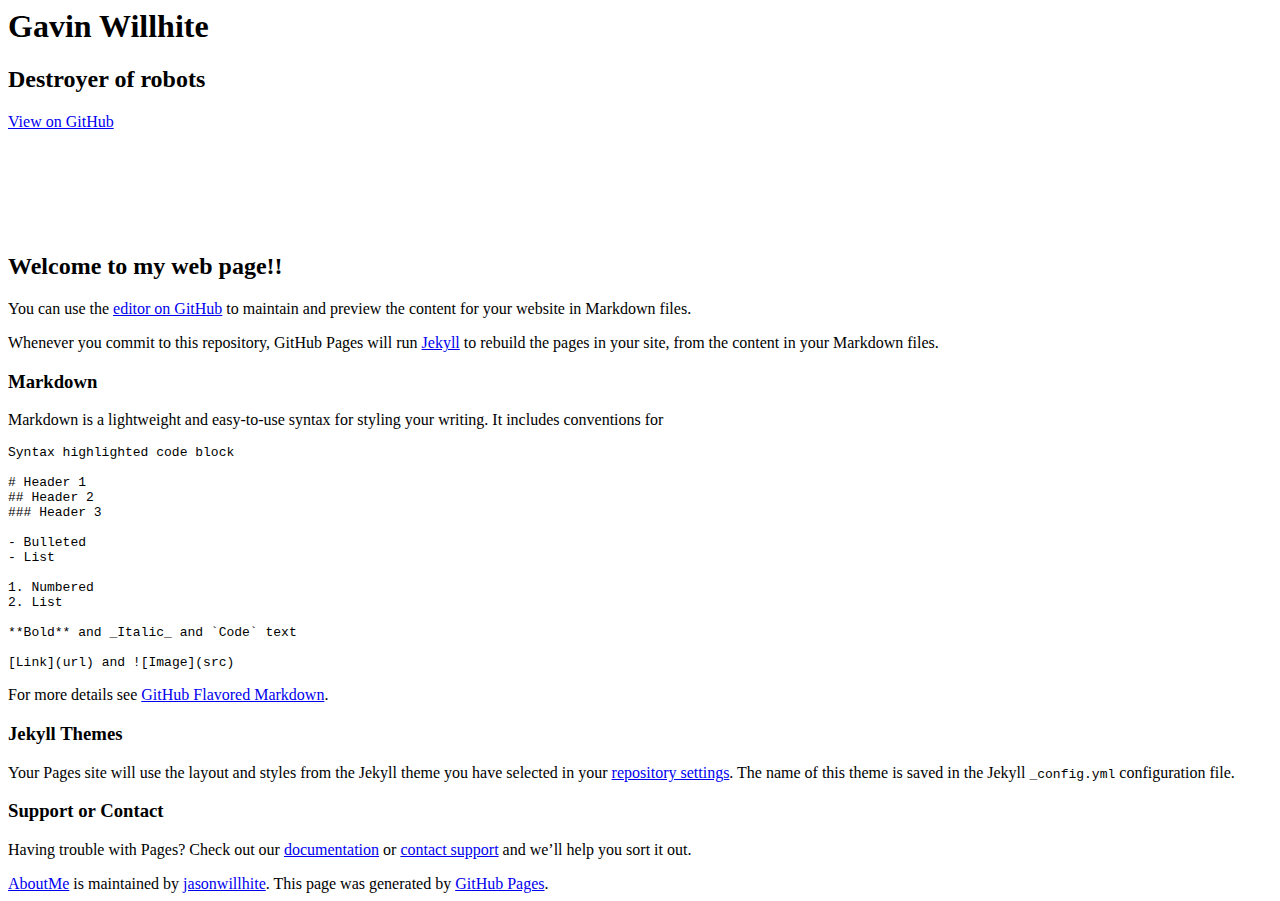
==== gavin.html @ c91c244d "added gavins page" ====
<html lang="en-US"><head>
    <meta charset="UTF-8">

<!-- Begin Jekyll SEO tag v2.6.1 -->
<title>About Me</title>
<meta name="generator" content="Jekyll v3.8.5">
<meta property="og:title" content="Welcome to GitHub Pages">
<meta property="og:locale" content="en_US">
<meta name="description" content="github pages repository">
<meta property="og:description" content="github pages repository">
<link rel="canonical" href="https://jasonwillhite.github.io/AboutMe/">
<meta property="og:url" content="https://jasonwillhite.github.io/AboutMe/">
<meta property="og:site_name" content="AboutMe">
<script type="application/ld+json">
{"@type":"WebSite","url":"https://jasonwillhite.github.io/AboutMe/","name":"AboutMe","headline":"Welcome to GitHub Pages","description":"github pages repository","@context":"https://schema.org"}</script>
<!-- End Jekyll SEO tag -->

    <meta name="viewport" content="width=device-width, initial-scale=1">
    <meta name="theme-color" content="#157878">
    <link rel="stylesheet" href="/AboutMe/assets/css/style.css?v=1a940020342f1c8d62f8dfdfab3734d1e79ec1fe">
  </head>
  <body>
    <section class="page-header" style="height:225px">
      <h1 class="project-name">Gavin Willhite</h1>
      <h2 class="project-tagline">Destroyer of robots</h2>
      
        <a href="https://github.com/jasonwillhite/AboutMe" class="btn">View on GitHub</a>
      
      
    </section>

    <section class="main-content">
      <h2 id="welcome-to-github-pages">Welcome to my web page!!</h2>

<p>You can use the <a href="https://github.com/jasonwillhite/AboutMe/edit/master/index.md">editor on GitHub</a> to maintain and preview the content for your website in Markdown files.</p>

<p>Whenever you commit to this repository, GitHub Pages will run <a href="https://jekyllrb.com/">Jekyll</a> to rebuild the pages in your site, from the content in your Markdown files.</p>

<h3 id="markdown">Markdown</h3>

<p>Markdown is a lightweight and easy-to-use syntax for styling your writing. It includes conventions for</p>

<div class="language-markdown highlighter-rouge"><div class="highlight"><pre class="highlight"><code>Syntax highlighted code block

<span class="gh"># Header 1</span>
<span class="gu">## Header 2</span>
<span class="gu">### Header 3</span>
<span class="p">
-</span> Bulleted
<span class="p">-</span> List
<span class="p">
1.</span> Numbered
<span class="p">2.</span> List

<span class="gs">**Bold**</span> and _Italic_ and <span class="sb">`Code`</span> text

<span class="p">[</span><span class="nv">Link</span><span class="p">](</span><span class="sx">url</span><span class="p">)</span> and !<span class="p">[</span><span class="nv">Image</span><span class="p">](</span><span class="sx">src</span><span class="p">)</span>
</code></pre></div></div>

<p>For more details see <a href="https://guides.github.com/features/mastering-markdown/">GitHub Flavored Markdown</a>.</p>

<h3 id="jekyll-themes">Jekyll Themes</h3>

<p>Your Pages site will use the layout and styles from the Jekyll theme you have selected in your <a href="https://github.com/jasonwillhite/AboutMe/settings">repository settings</a>. The name of this theme is saved in the Jekyll <code class="language-plaintext highlighter-rouge">_config.yml</code> configuration file.</p>

<h3 id="support-or-contact">Support or Contact</h3>

<p>Having trouble with Pages? Check out our <a href="https://help.github.com/categories/github-pages-basics/">documentation</a> or <a href="https://github.com/contact">contact support</a> and we’ll help you sort it out.</p>


      <footer class="site-footer">
        
          <span class="site-footer-owner"><a href="https://github.com/jasonwillhite/AboutMe">AboutMe</a> is maintained by <a href="https://github.com/jasonwillhite">jasonwillhite</a>.</span>
        
        <span class="site-footer-credits">This page was generated by <a href="https://pages.github.com">GitHub Pages</a>.</span>
      </footer>
    </section>

    
  

</body></html>
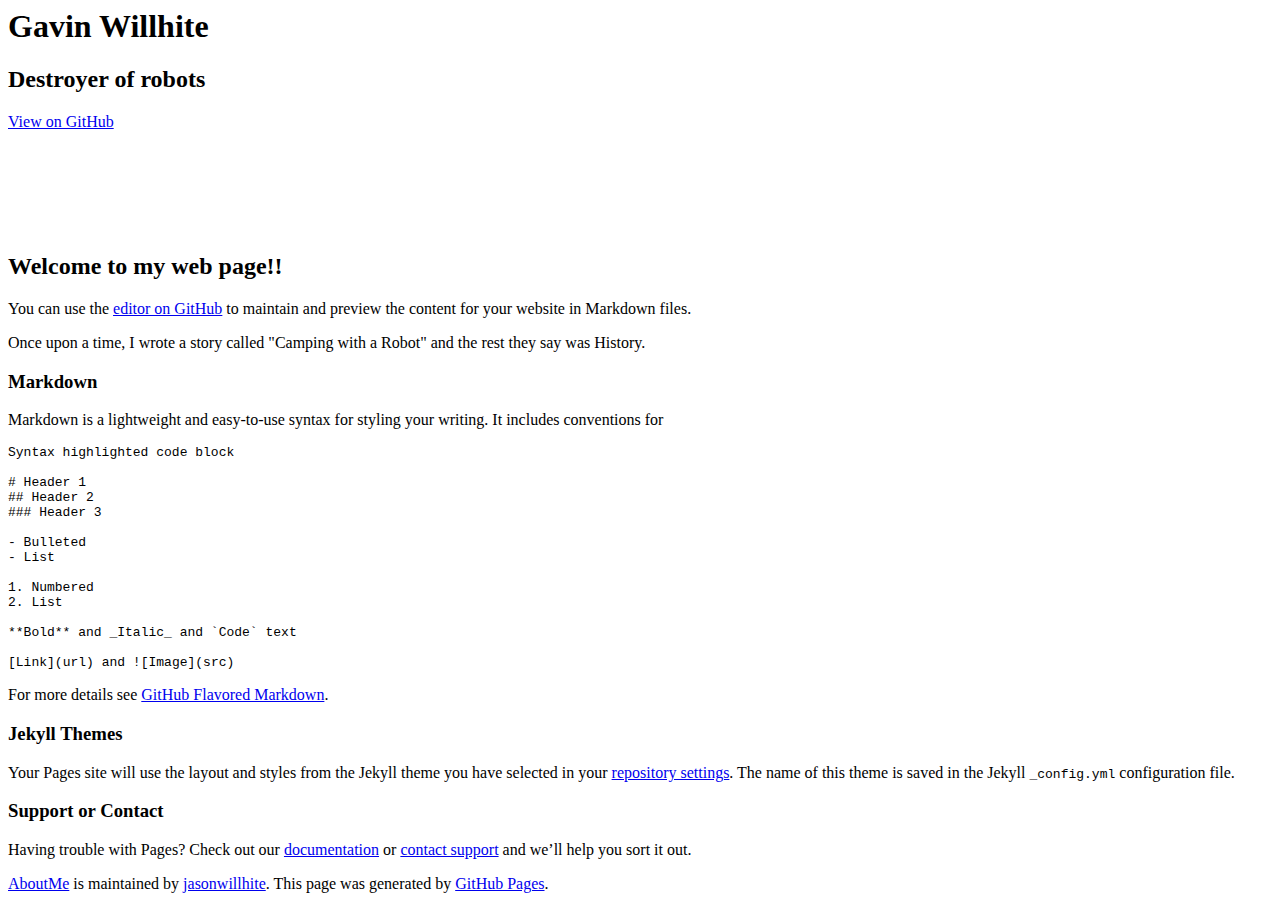
==== commit 64581bf4: "Update gavin.html" ====
--- a/gavin.html
+++ b/gavin.html
@@ -34,7 +34,7 @@
 
 <p>You can use the <a href="https://github.com/jasonwillhite/AboutMe/edit/master/index.md">editor on GitHub</a> to maintain and preview the content for your website in Markdown files.</p>
 
-<p>Whenever you commit to this repository, GitHub Pages will run <a href="https://jekyllrb.com/">Jekyll</a> to rebuild the pages in your site, from the content in your Markdown files.</p>
+<p>Once upon a time, I wrote a story called "Camping with a Robot" and the rest they say was History.</p>
 
 <h3 id="markdown">Markdown</h3>
 
@@ -79,4 +79,4 @@
     
   
 
-</body></html>+</body></html>
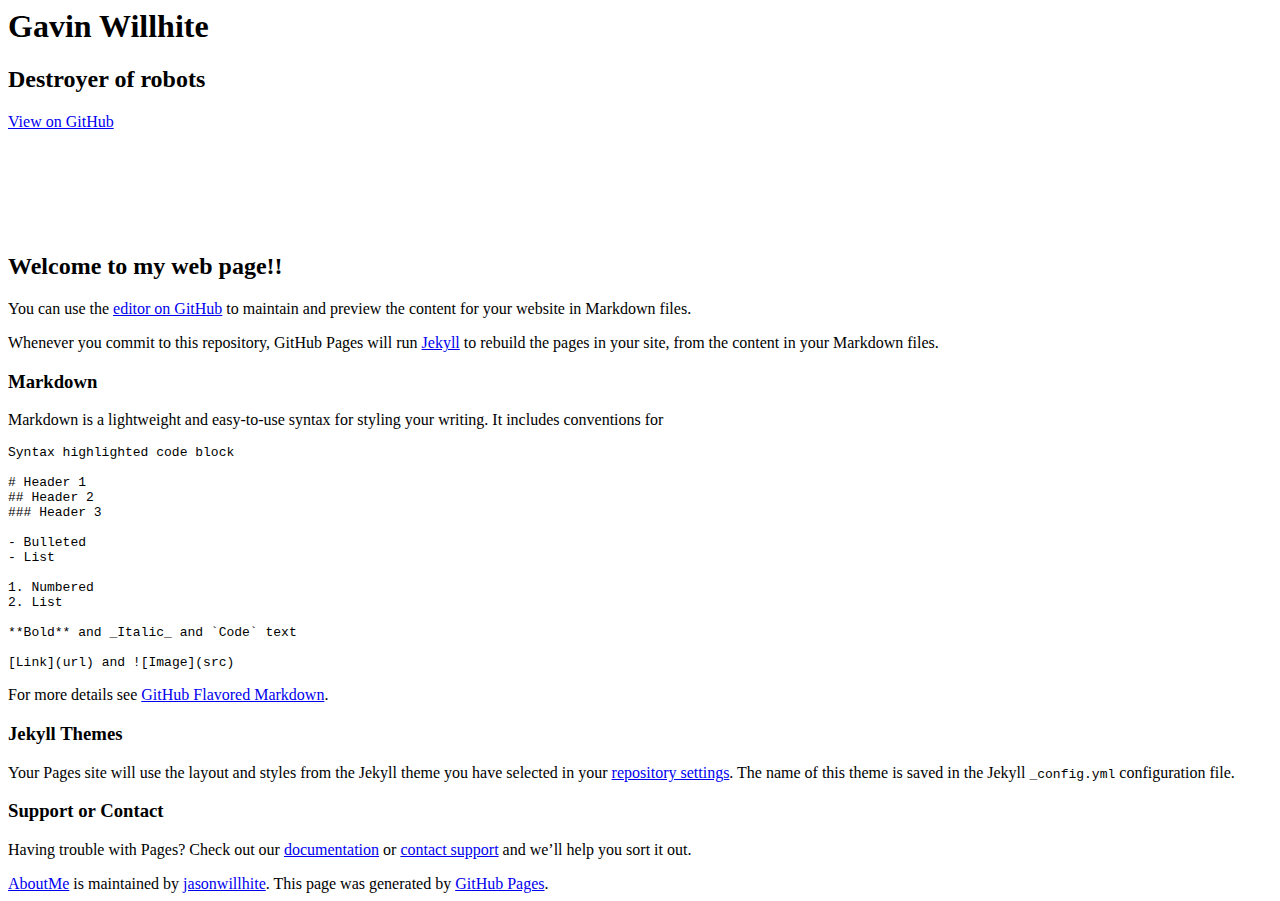
==== commit 7477a1a3: "remove caching behavior" ====
--- a/gavin.html
+++ b/gavin.html
@@ -11,6 +11,7 @@
 <link rel="canonical" href="https://jasonwillhite.github.io/AboutMe/">
 <meta property="og:url" content="https://jasonwillhite.github.io/AboutMe/">
 <meta property="og:site_name" content="AboutMe">
+<meta http-equiv="CACHE-CONTROL" content="NO-CACHE">
 <script type="application/ld+json">
 {"@type":"WebSite","url":"https://jasonwillhite.github.io/AboutMe/","name":"AboutMe","headline":"Welcome to GitHub Pages","description":"github pages repository","@context":"https://schema.org"}</script>
 <!-- End Jekyll SEO tag -->
@@ -34,7 +35,7 @@
 
 <p>You can use the <a href="https://github.com/jasonwillhite/AboutMe/edit/master/index.md">editor on GitHub</a> to maintain and preview the content for your website in Markdown files.</p>
 
-<p>Once upon a time, I wrote a story called "Camping with a Robot" and the rest they say was History.</p>
+<p>Whenever you commit to this repository, GitHub Pages will run <a href="https://jekyllrb.com/">Jekyll</a> to rebuild the pages in your site, from the content in your Markdown files.</p>
 
 <h3 id="markdown">Markdown</h3>
 
@@ -79,4 +80,4 @@
     
   
 
-</body></html>
+</body></html>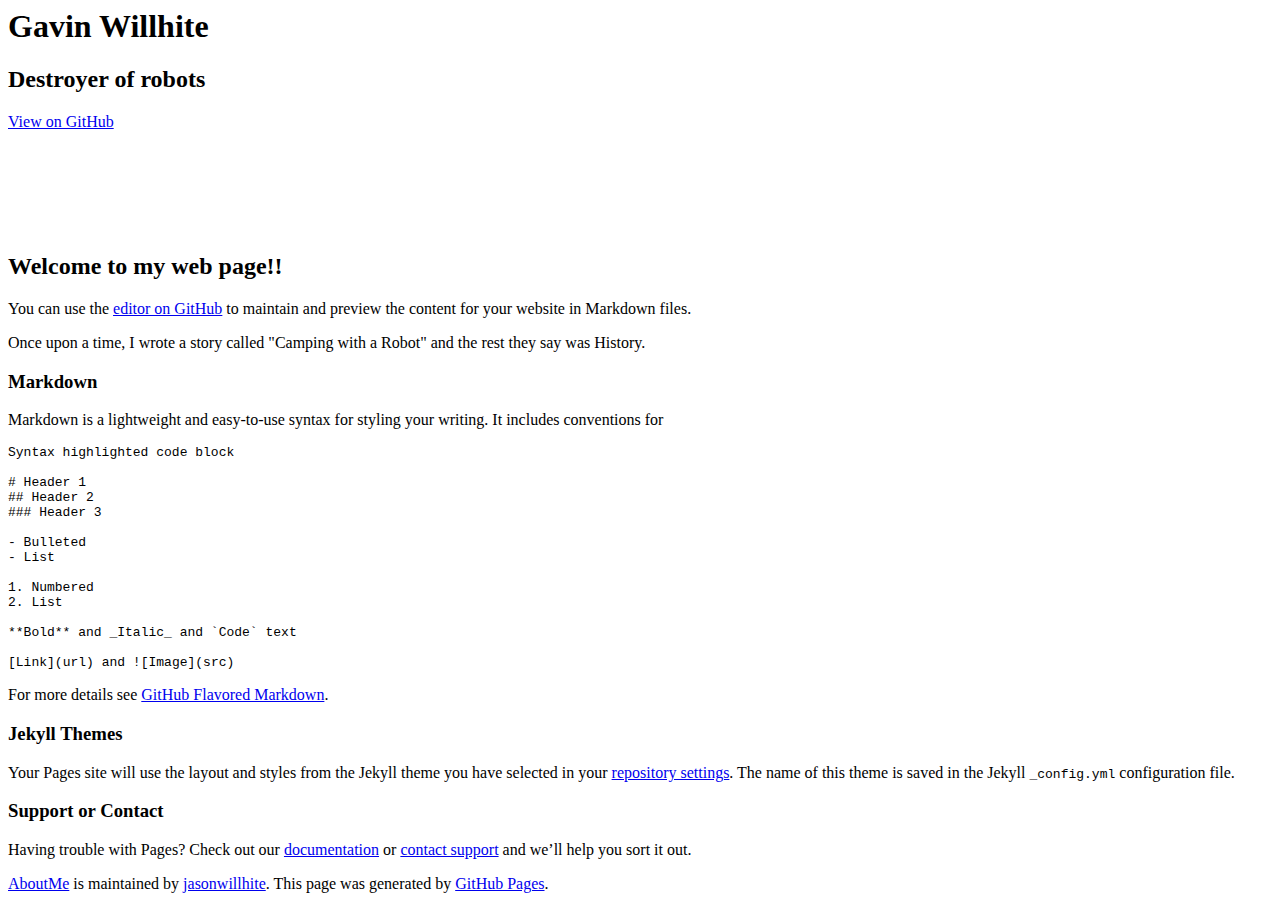
==== commit 857f5042: "removing caching" ====
--- a/gavin.html
+++ b/gavin.html
@@ -35,7 +35,7 @@
 
 <p>You can use the <a href="https://github.com/jasonwillhite/AboutMe/edit/master/index.md">editor on GitHub</a> to maintain and preview the content for your website in Markdown files.</p>
 
-<p>Whenever you commit to this repository, GitHub Pages will run <a href="https://jekyllrb.com/">Jekyll</a> to rebuild the pages in your site, from the content in your Markdown files.</p>
+<p>Once upon a time, I wrote a story called "Camping with a Robot" and the rest they say was History.</p>
 
 <h3 id="markdown">Markdown</h3>
 
@@ -80,4 +80,4 @@
     
   
 
-</body></html>+</body></html>
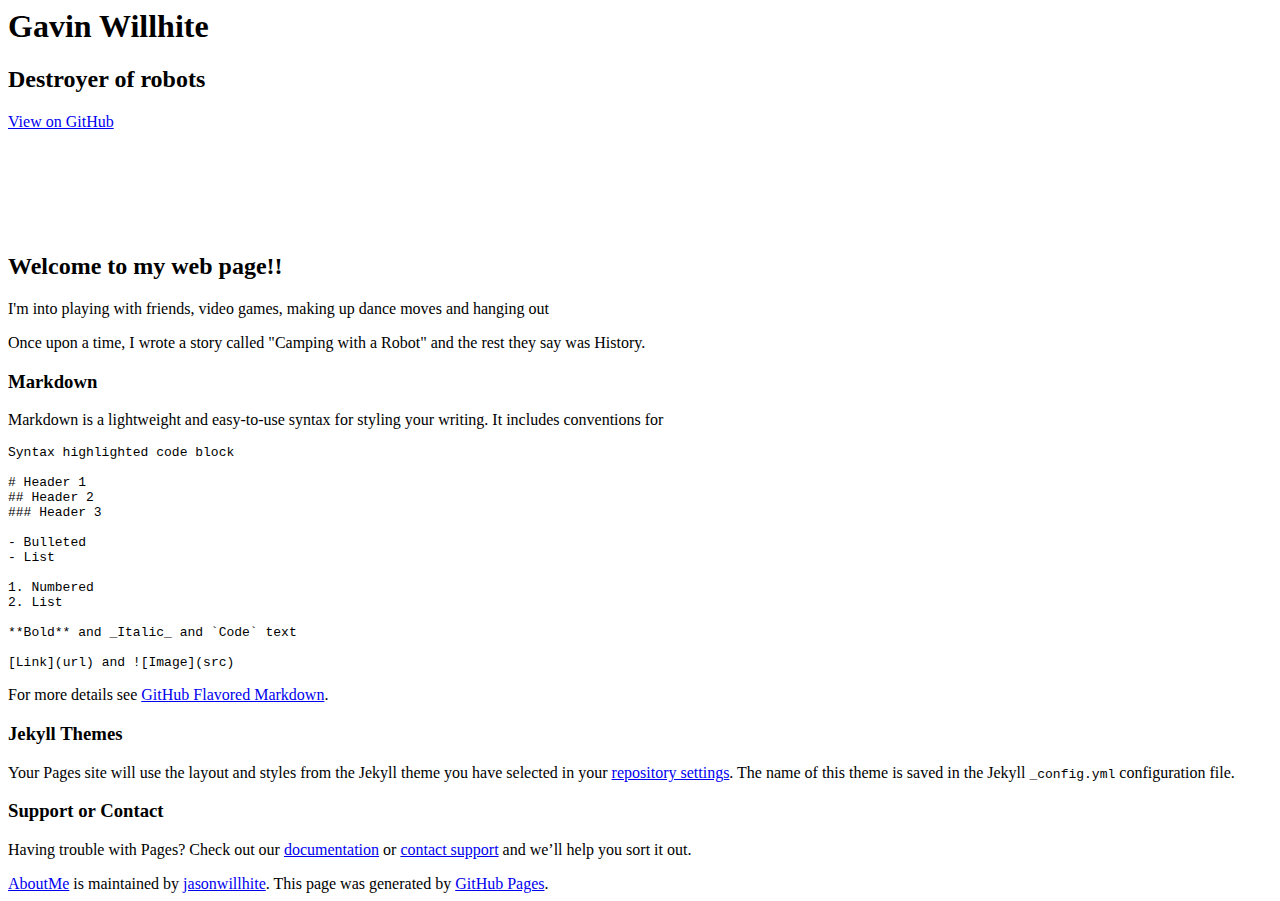
==== commit c02e3f46: "Update gavin.html" ====
--- a/gavin.html
+++ b/gavin.html
@@ -33,7 +33,7 @@
     <section class="main-content">
       <h2 id="welcome-to-github-pages">Welcome to my web page!!</h2>
 
-<p>You can use the <a href="https://github.com/jasonwillhite/AboutMe/edit/master/index.md">editor on GitHub</a> to maintain and preview the content for your website in Markdown files.</p>
+<p>I'm into playing with friends, video games, making up dance moves and hanging out</p>
 
 <p>Once upon a time, I wrote a story called "Camping with a Robot" and the rest they say was History.</p>
 
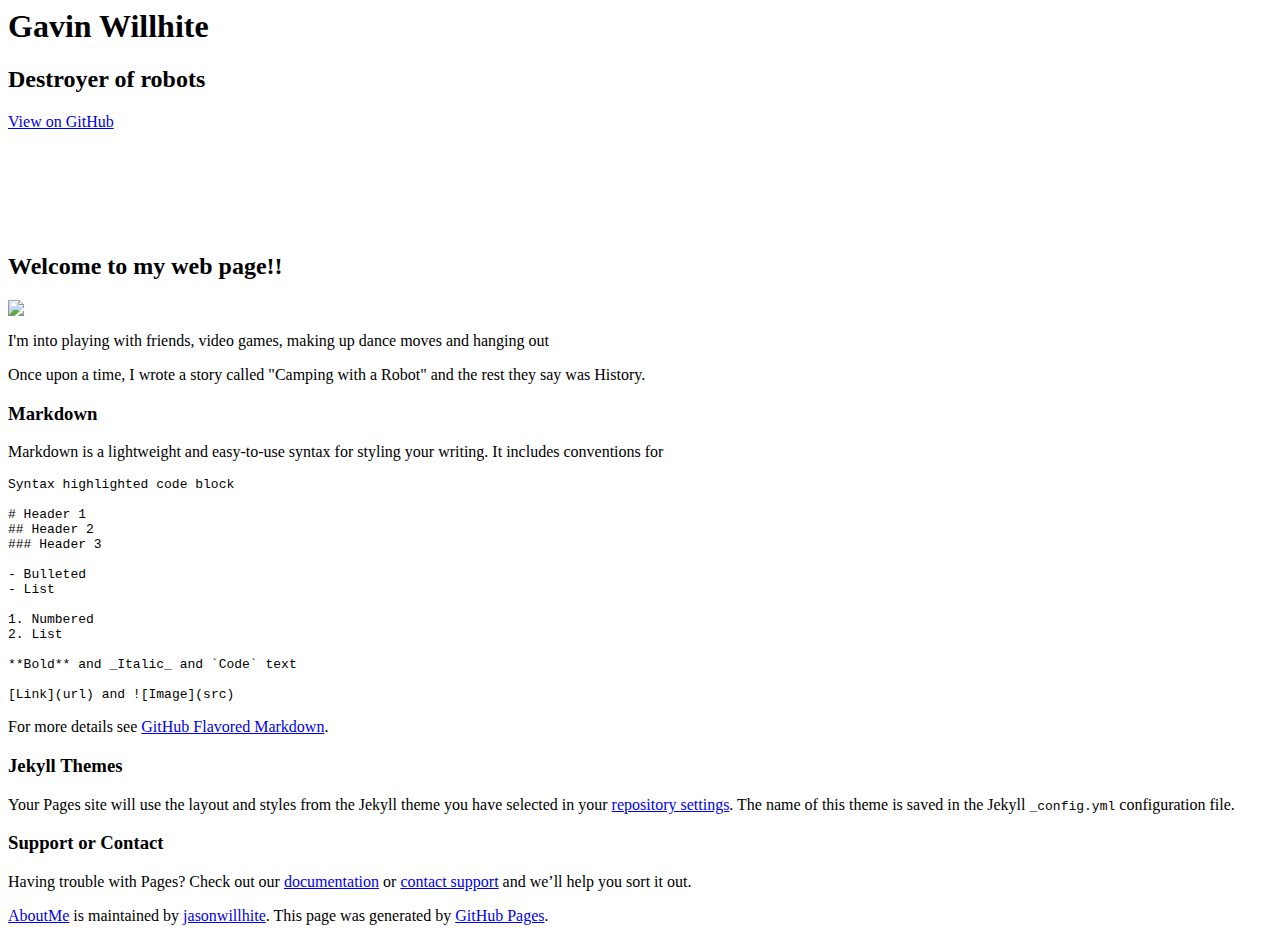
==== commit 9d9df53d: "Update gavin.html" ====
--- a/gavin.html
+++ b/gavin.html
@@ -32,6 +32,7 @@
 
     <section class="main-content">
       <h2 id="welcome-to-github-pages">Welcome to my web page!!</h2>
+        <img src="https://encrypted-tbn0.gstatic.com/images?q=tbn:ANd9GcTtr94qF-JFwSQUfR4FvRuYxXAbB2X-9osnMEpn6nh16t0Q2zv5&s" />
 
 <p>I'm into playing with friends, video games, making up dance moves and hanging out</p>
 
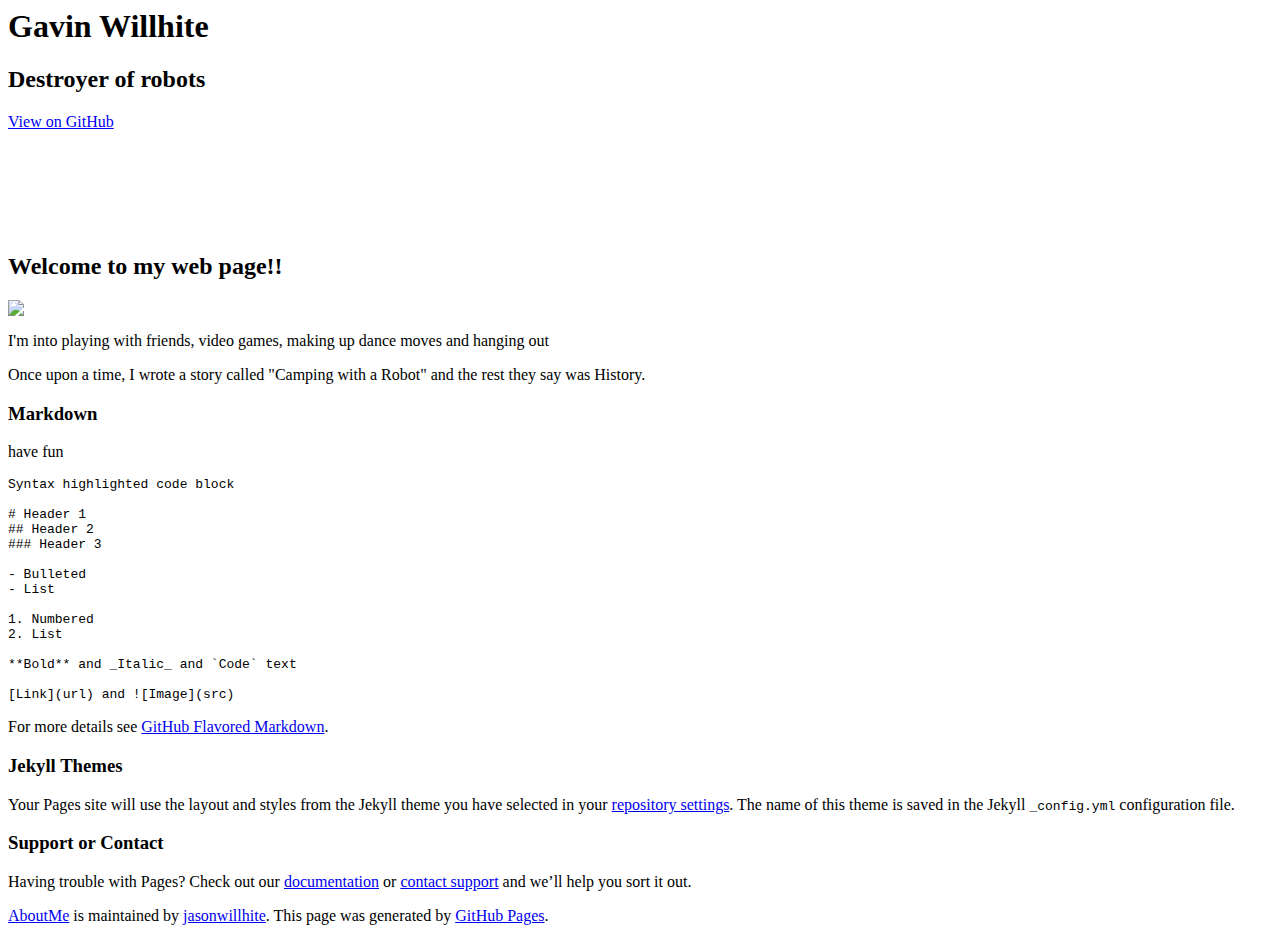
==== commit 559171f2: "Update gavin.html" ====
--- a/gavin.html
+++ b/gavin.html
@@ -40,7 +40,7 @@
 
 <h3 id="markdown">Markdown</h3>
 
-<p>Markdown is a lightweight and easy-to-use syntax for styling your writing. It includes conventions for</p>
+<p>have fun</p>
 
 <div class="language-markdown highlighter-rouge"><div class="highlight"><pre class="highlight"><code>Syntax highlighted code block
 
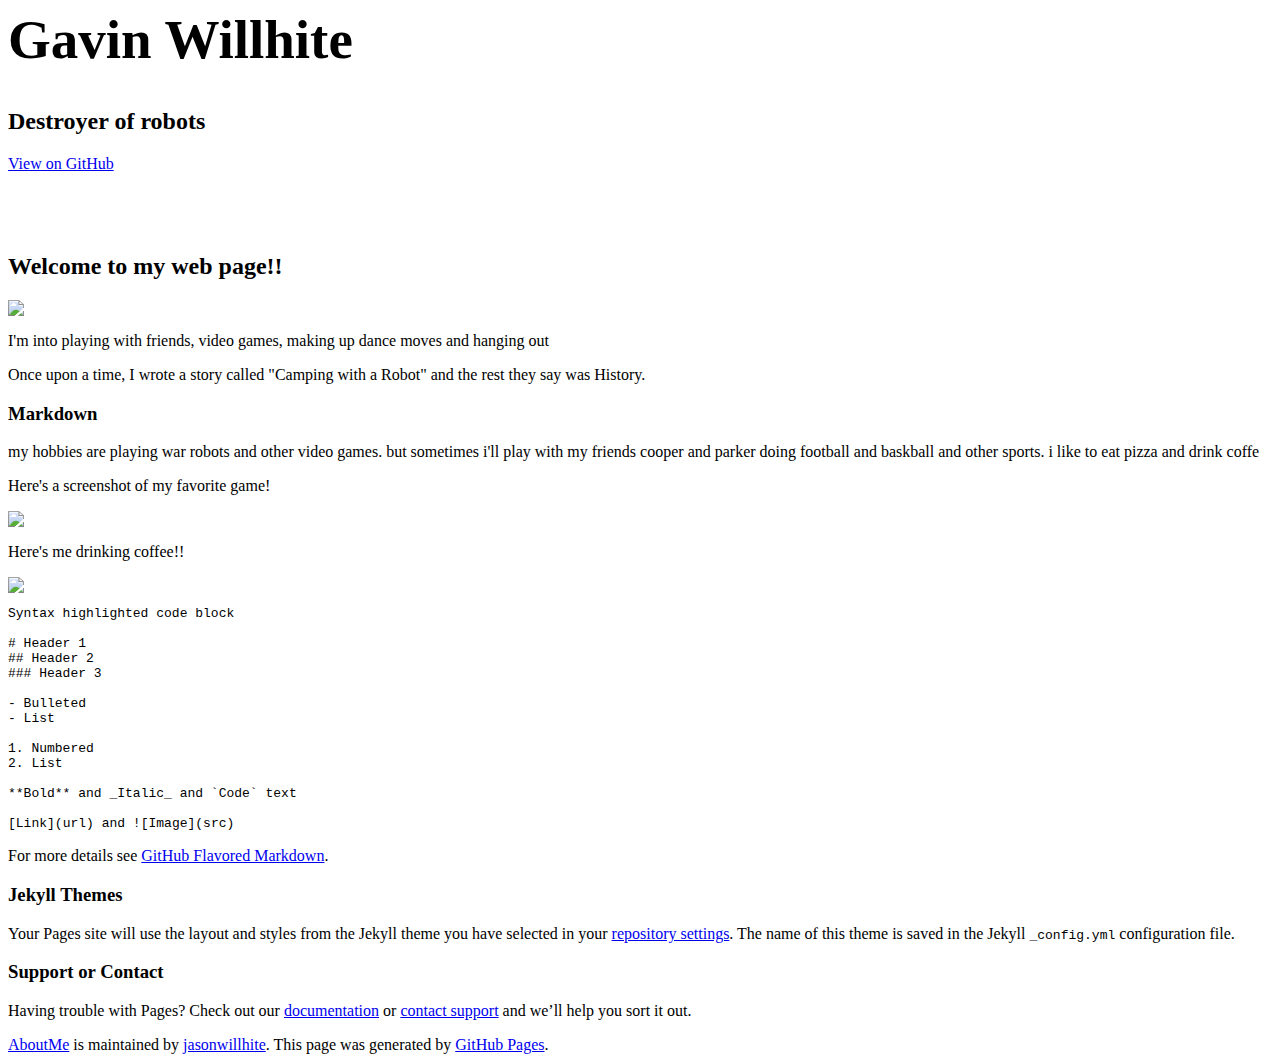
==== commit edc37c94: "Update gavin.html" ====
--- a/gavin.html
+++ b/gavin.html
@@ -22,7 +22,7 @@
   </head>
   <body>
     <section class="page-header" style="height:225px">
-      <h1 class="project-name">Gavin Willhite</h1>
+      <h1 style="font-size:55px" class="project-name">Gavin Willhite</h1>
       <h2 class="project-tagline">Destroyer of robots</h2>
       
         <a href="https://github.com/jasonwillhite/AboutMe" class="btn">View on GitHub</a>
@@ -40,8 +40,15 @@
 
 <h3 id="markdown">Markdown</h3>
 
-<p>have fun</p>
+<p>my hobbies are playing war robots and other video games. but sometimes i'll play with my friends cooper and parker doing football and baskball and other sports. i like to eat pizza and drink coffe </p>
 
+
+        <p>Here's a screenshot of my favorite game!</p>
+<img src="https://steamcdn-a.akamaihd.net/steam/apps/767560/capsule_616x353.jpg?t=1535630849"/>        
+        
+        <p>Here's me drinking coffee!!</p>
+        <img src="http://www.wallpapermania.eu/images/lthumbs/2013-08/5728_Funny-cat-drink-coffee-in-the-morning.jpg"/>
+        
 <div class="language-markdown highlighter-rouge"><div class="highlight"><pre class="highlight"><code>Syntax highlighted code block
 
 <span class="gh"># Header 1</span>
